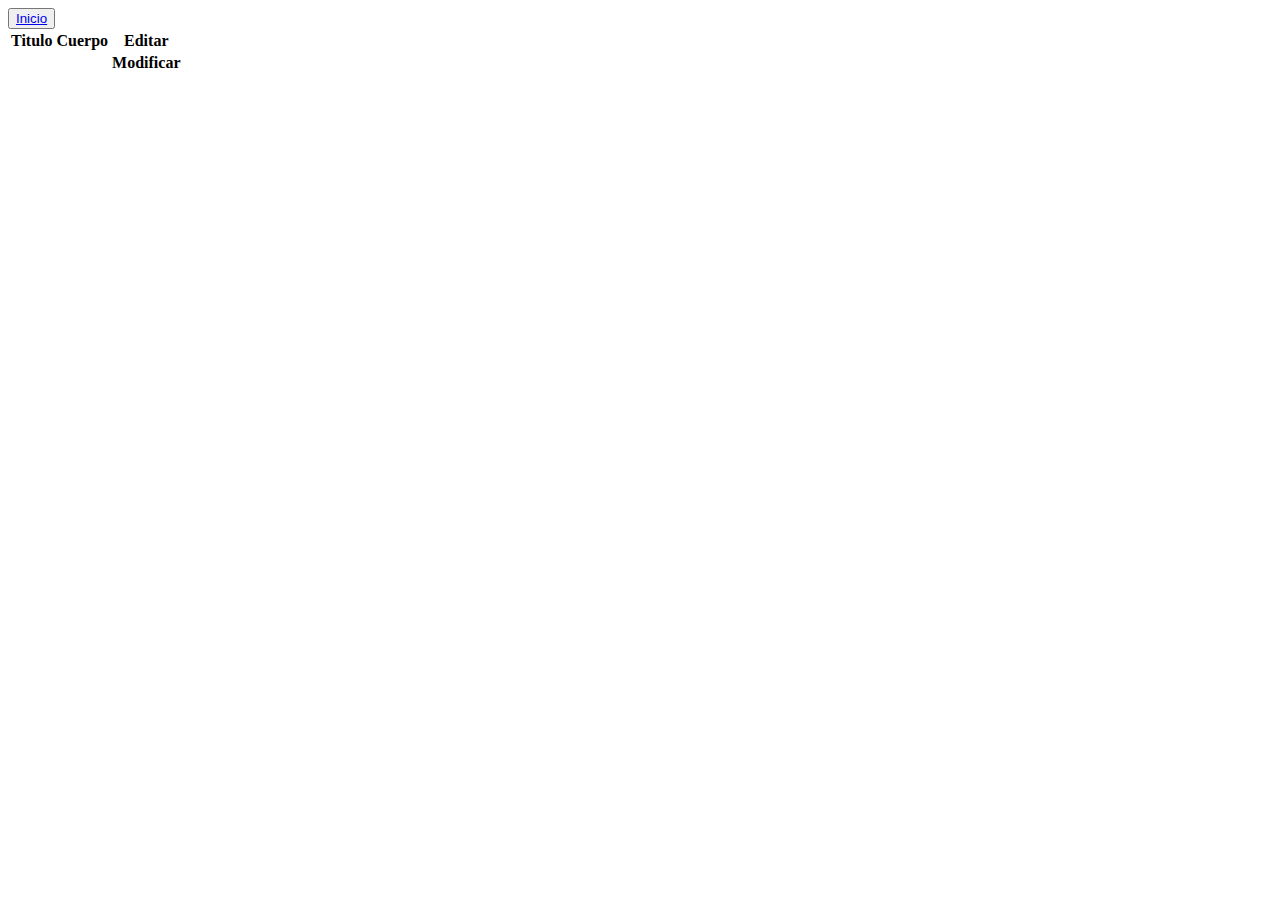
==== src/main/resources/templates/lista.html @ 1dabf996 "Primer commit" ====
<!DOCTYPE html>
<!--
To change this license header, choose License Headers in Project Properties.
To change this template file, choose Tools | Templates
and open the template in the editor.
-->
<html xmlns:th="https://www.thymeleaf.org">

<head>
    <link rel="shortcut icon" href="../../../../img/R.ico">
    <title>Rosario news: Lista</title>
    <meta charset="UTF-8">
    <meta name="viewport" content="width=device-width, initial-scale=1.0">
    <link rel="stylesheet" href="https://cdn.jsdelivr.net/npm/bootstrap@4.5.3/dist/css/bootstrap.min.css" integrity="sha384-TX8t27EcRE3e/ihU7zmQxVncDAy5uIKz4rEkgIXeMed4M0jlfIDPvg6uqKI2xXr2" crossorigin="anonymous">

</head>

<body>
    <nav class="navbar navbar-dark bg-dark">
  <button><a href="index.html">Inicio</a></button>
</nav>

    <div>
        <table class="table table-dark" >
            <thead>
                <tr>
                    
                    <th scope="col">Titulo</th>
                    <th scope="col">Cuerpo</th>
                    <th scope="col">Editar</th>
                </tr>
            </thead>
            <tbody th:each="noticia : ${noticias}">
                <tr>
                   
                    <th scope="row" th:text="${noticia.titulo}"></th>
                    <th scope="row" th:text="${noticia.cuerpo}"></th>
                    <th><a th:href="@{/noticia/Modificar...}">Modificar</a></th>
                </tr>
            </tbody>

        </table>
    </div>

    <script src="https://code.jquery.com/jquery-3.5.1.slim.min.js" integrity="sha384-DfXdz2htPH0lsSSs5nCTpuj/zy4C+OGpamoFVy38MVBnE+IbbVYUew+OrCXaRkfj" crossorigin="anonymous"></script>
    <script src="https://cdn.jsdelivr.net/npm/popper.js@1.16.1/dist/umd/popper.min.js" integrity="sha384-9/reFTGAW83EW2RDu2S0VKaIzap3H66lZH81PoYlFhbGU+6BZp6G7niu735Sk7lN" crossorigin="anonymous"></script>
    <script src="https://cdn.jsdelivr.net/npm/bootstrap@4.5.3/dist/js/bootstrap.min.js" integrity="sha384-w1Q4orYjBQndcko6MimVbzY0tgp4pWB4lZ7lr30WKz0vr/aWKhXdBNmNb5D92v7s" crossorigin="anonymous"></script>
</body>

</html>
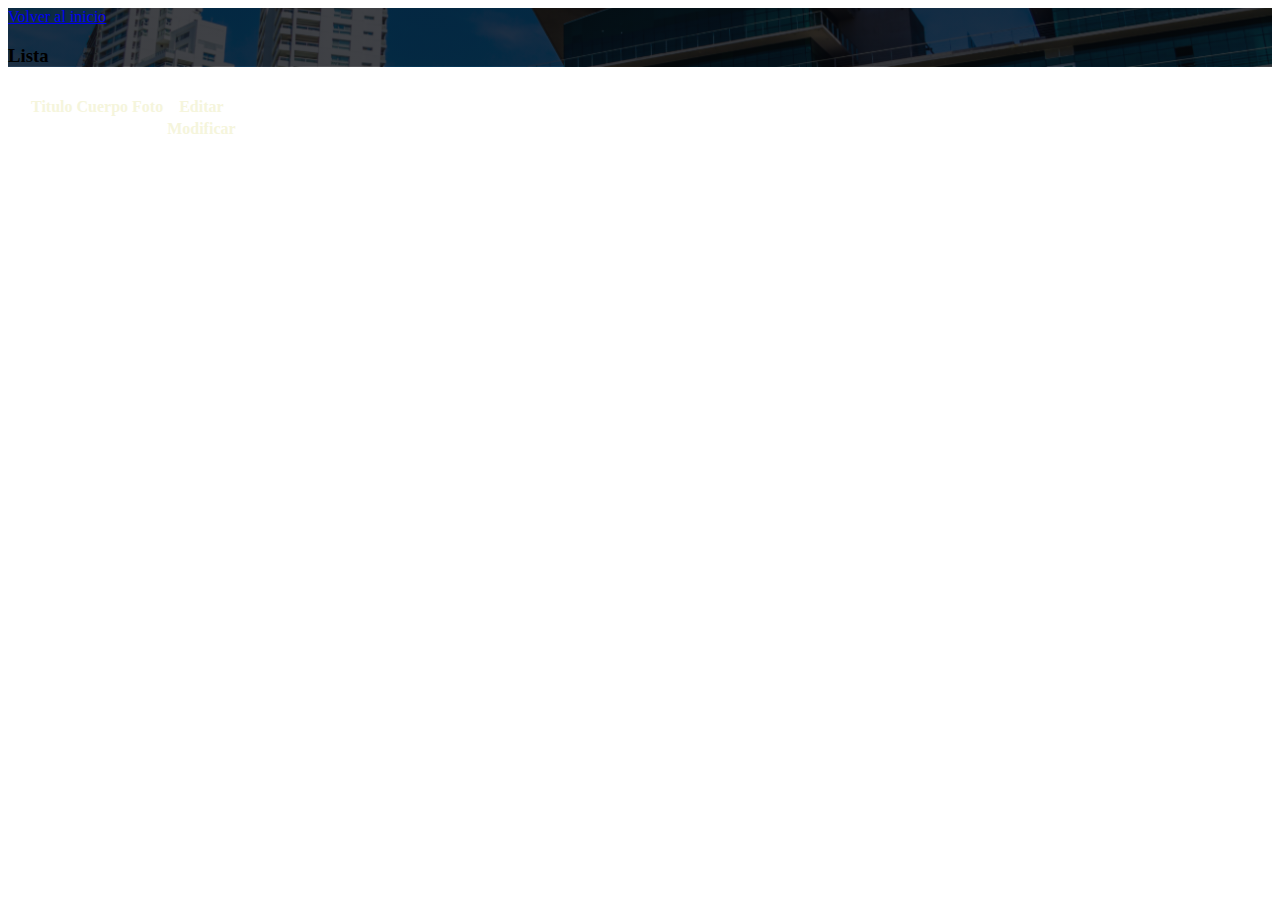
==== commit 3a070f7b: "commit v1" ====
--- a/src/main/resources/templates/lista.html
+++ b/src/main/resources/templates/lista.html
@@ -7,18 +7,20 @@
 <html xmlns:th="https://www.thymeleaf.org">
 
 <head>
-    <link rel="shortcut icon" href="../../../../img/R.ico">
+    <link rel="shortcut icon" href="../../../../img/RYN2.jpg">
     <title>Rosario news: Lista</title>
     <meta charset="UTF-8">
     <meta name="viewport" content="width=device-width, initial-scale=1.0">
+    <link type="text/css" href="../static/lista.css" rel="stylesheet">
     <link rel="stylesheet" href="https://cdn.jsdelivr.net/npm/bootstrap@4.5.3/dist/css/bootstrap.min.css" integrity="sha384-TX8t27EcRE3e/ihU7zmQxVncDAy5uIKz4rEkgIXeMed4M0jlfIDPvg6uqKI2xXr2" crossorigin="anonymous">
-
+    
 </head>
 
 <body>
     <nav class="navbar navbar-dark bg-dark">
-  <button><a href="index.html">Inicio</a></button>
-</nav>
+        <a  href="/inicio">Volver al inicio</a>
+        <h3 style="text-align: left;">Lista</h3>
+    </nav>
 
     <div>
         <table class="table table-dark" >
@@ -27,7 +29,8 @@
                     
                     <th scope="col">Titulo</th>
                     <th scope="col">Cuerpo</th>
-                    <th scope="col">Editar</th>
+                    <th scope="col">Foto</th>
+                    <th scope="col" sec:authorize="hasRole('ADMIN')" >Editar</th>
                 </tr>
             </thead>
             <tbody th:each="noticia : ${noticias}">
@@ -35,7 +38,8 @@
                    
                     <th scope="row" th:text="${noticia.titulo}"></th>
                     <th scope="row" th:text="${noticia.cuerpo}"></th>
-                    <th><a th:href="@{/noticia/Modificar...}">Modificar</a></th>
+                    <th scope="row" th:text="${noticia.foto}"></th>
+                    <th sec:authorize="hasRole('ADMIN')" ><a th:href="@{/noticia/modificar/__${noticia.id}__}">Modificar</a></th>
                 </tr>
             </tbody>
 
--- a/src/main/resources/static/lista.css
+++ b/src/main/resources/static/lista.css
@@ -0,0 +1,15 @@
+table{
+    padding: 10px 20px 10px 20px;
+}
+
+nav{
+    background-image: linear-gradient(rgba(5, 7, 12, 0.75),rgba(5, 7, 12, 0.75)),
+    url(./../../../../img/norte.jpg);
+    background-repeat: no-repeat;
+    background-position: center 40%;
+    background-size: cover;
+}
+
+div{
+    color: beige;
+}
